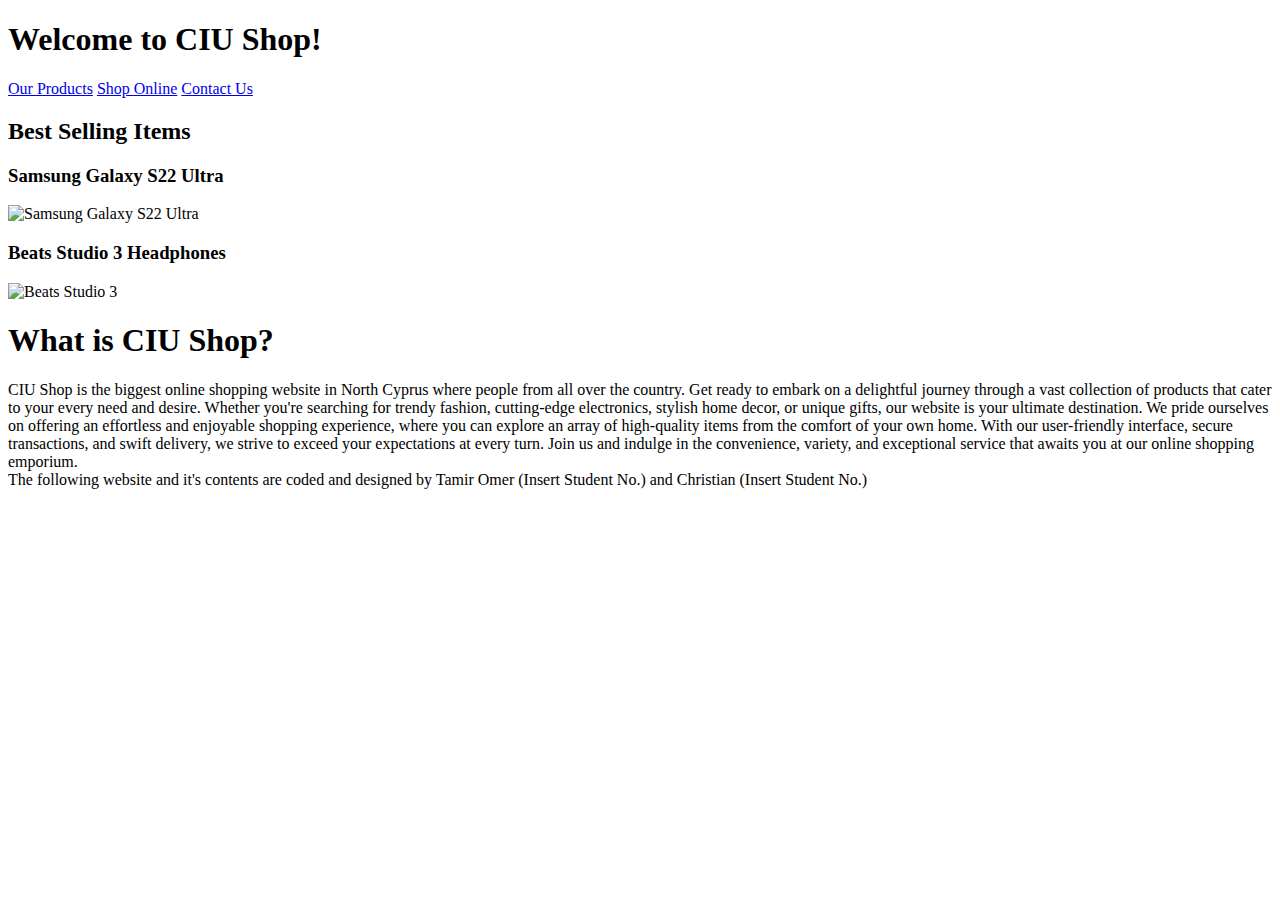
==== webpages/index.html @ de5cb2a4 "comments are now included" ====
<!DOCTYPE html>
<meta charset="UTF-8">
<meta name="viewport" content="width=device-width, initial-scale=1">

<html>

<!--Write your CSS Code here-->

<style></style>

<title>CMPE223 Website Project</title>

<link rel="stylesheet" href="C:\Programming Folder\CMPE223 Website Project\stylesheets\index_css.css">

<div class="header">
    <h1>Welcome to CIU Shop!</h1>
</div>

<div class="navbar">

    <a href="products.html">Our Products</a>
    <a href="shop.html">Shop Online</a>
    <a href="contact.html">Contact Us</a>

</div>

<div class="row">
<div class="sidebar">

    <h2>Best Selling Items</h2>

    <h3>Samsung Galaxy S22 Ultra</h3>
    <img src="C:\Programming Folder\CMPE223 Website Project\media\SamsungS22.jpg" alt="Samsung Galaxy S22 Ultra">

    <h3>Beats Studio 3 Headphones</h3>
    <img src="C:\Programming Folder\CMPE223 Website Project\media\Beats.jpg" alt="Beats Studio 3">
</div>

<div class="body">

    <h1>What is CIU Shop?</h1>

    <p1>
         CIU Shop is the biggest online shopping website in North Cyprus where people from all over the country.
         Get ready to embark on a delightful journey through a vast collection of products that cater to your every need and desire. 
         Whether you're searching for trendy fashion, cutting-edge electronics, stylish home decor, or unique gifts, 
         our website is your ultimate destination. We pride ourselves on offering an effortless and enjoyable shopping experience,
         where you can explore an array of high-quality items from the comfort of your own home. With our user-friendly interface, 
         secure transactions, and swift delivery, we strive to exceed your expectations at every turn. 
         Join us and indulge in the convenience, variety, and exceptional service that awaits you at our online shopping emporium.
    </p1>


</div>

<div class="footer">
<p1>The following website and it's contents are coded and designed by Tamir Omer (Insert Student No.) and Christian (Insert Student No.)</p1>
</div>
</html>
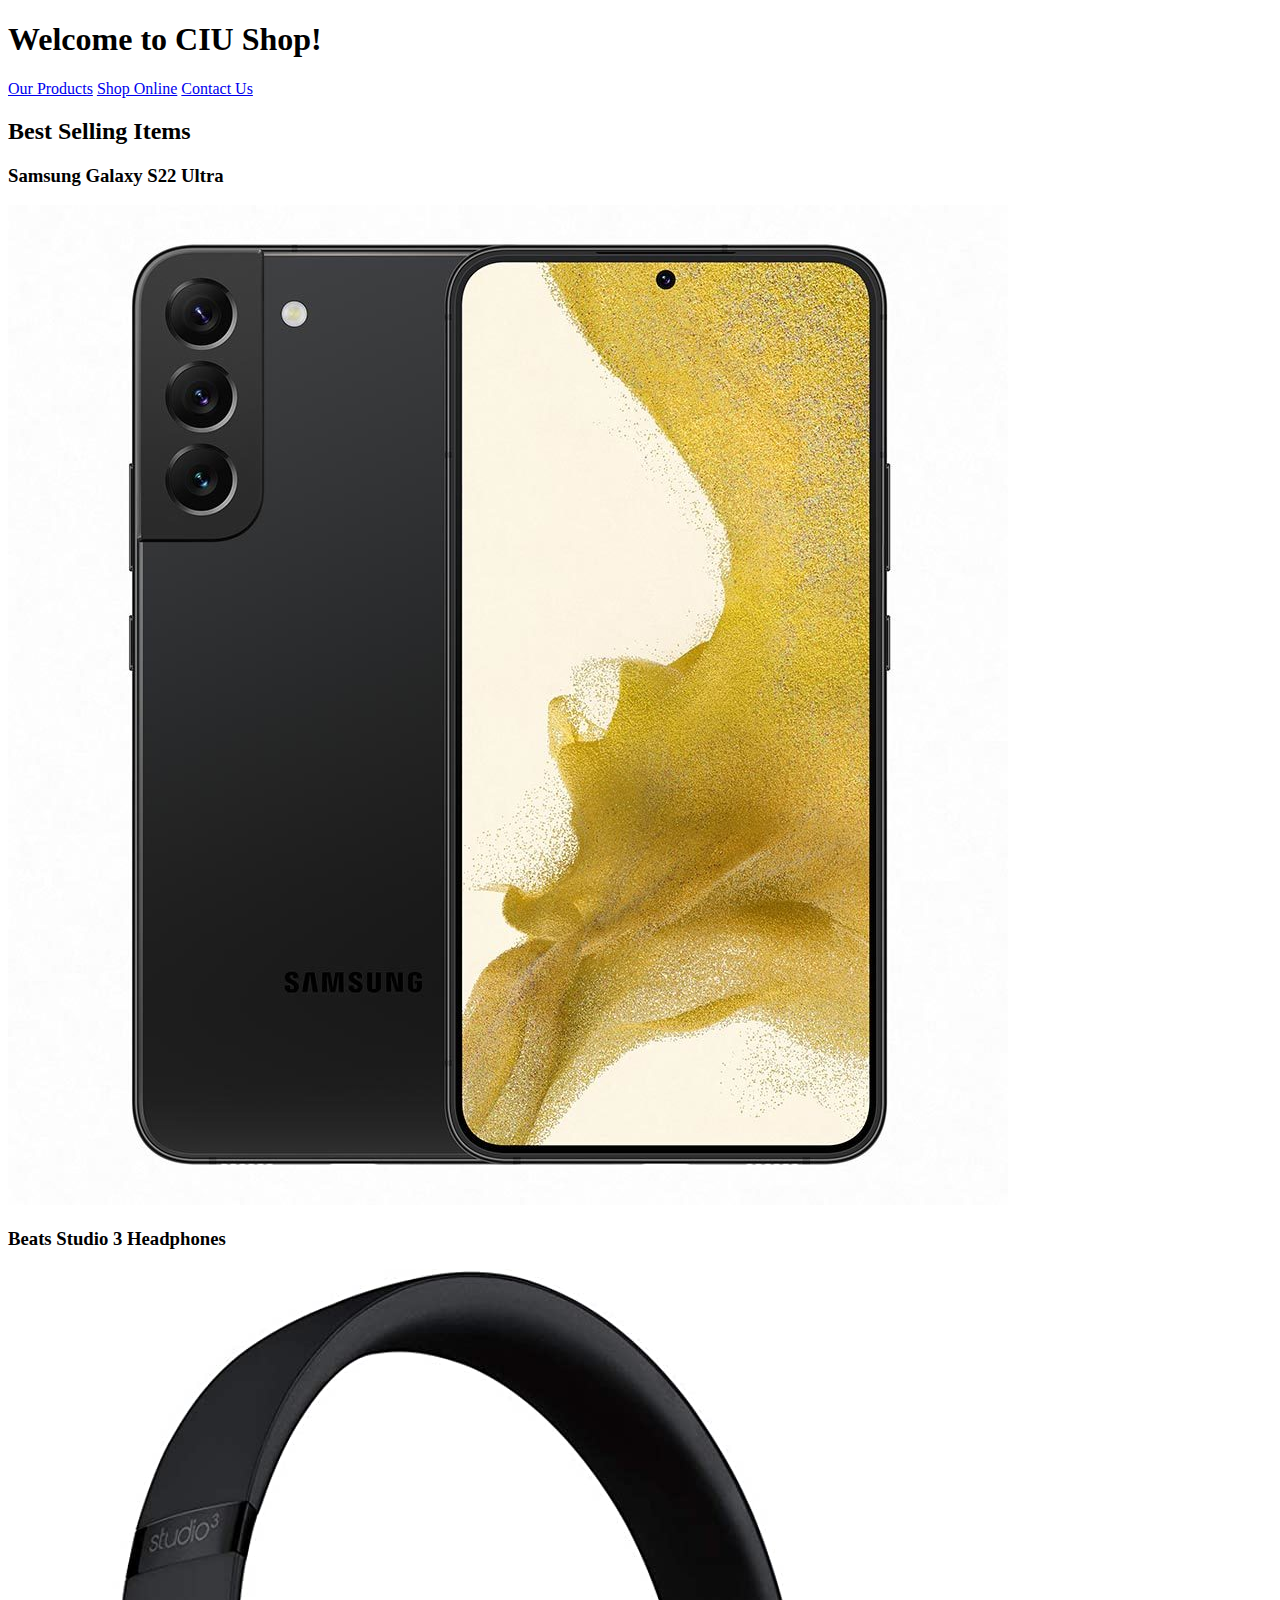
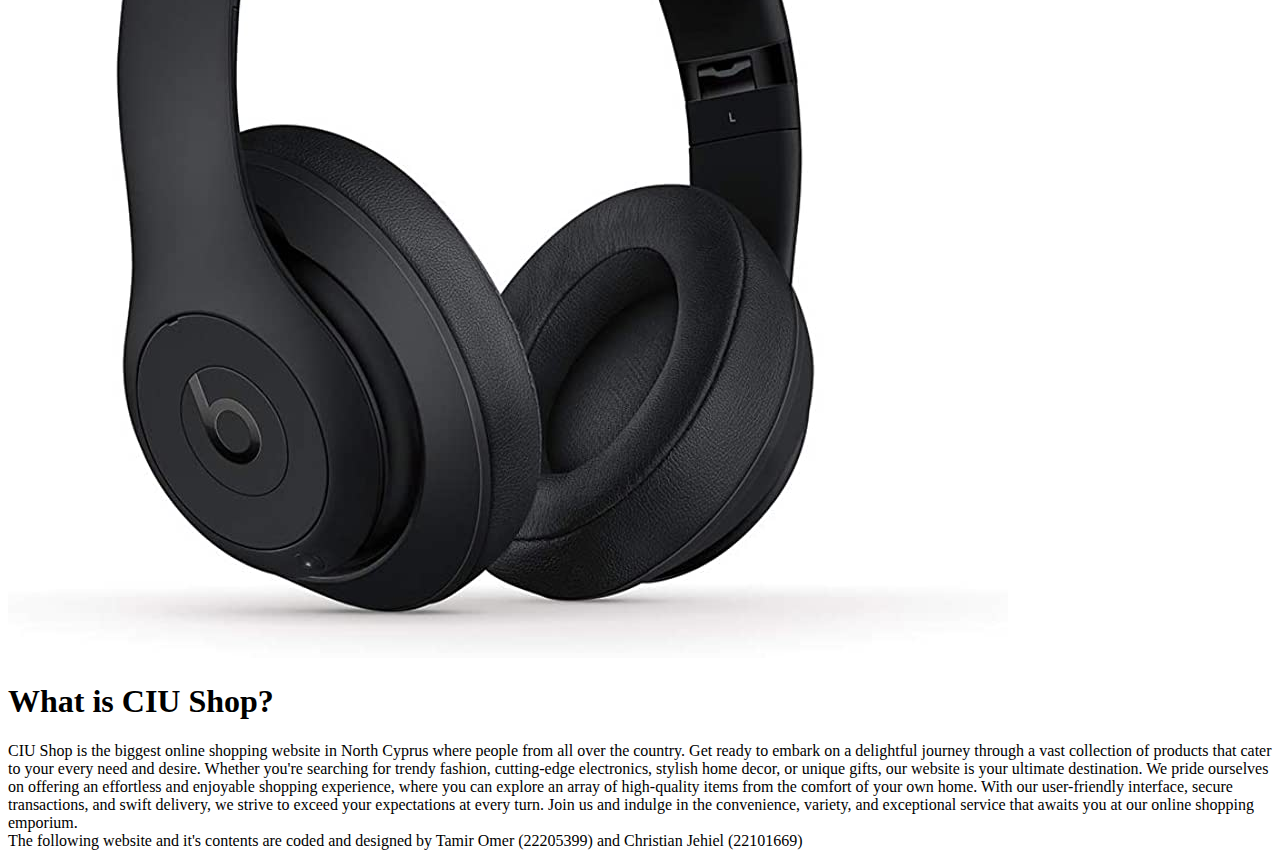
==== commit 3762f51b: "Project is finished" ====
--- a/webpages/index.html
+++ b/webpages/index.html
@@ -4,9 +4,6 @@
 
 <html>
 
-<!--Write your CSS Code here-->
-
-<style></style>
 
 <title>CMPE223 Website Project</title>
 
@@ -30,10 +27,10 @@
     <h2>Best Selling Items</h2>
 
     <h3>Samsung Galaxy S22 Ultra</h3>
-    <img src="C:\Programming Folder\CMPE223 Website Project\media\SamsungS22.jpg" alt="Samsung Galaxy S22 Ultra">
+    <img src="../media/SamsungS22.jpg" alt="Samsung Galaxy S22 Ultra">
 
     <h3>Beats Studio 3 Headphones</h3>
-    <img src="C:\Programming Folder\CMPE223 Website Project\media\Beats.jpg" alt="Beats Studio 3">
+    <img src="../media/Beats.jpg" alt="Beats Studio 3">
 </div>
 
 <div class="body">
@@ -54,6 +51,6 @@
 </div>
 
 <div class="footer">
-<p1>The following website and it's contents are coded and designed by Tamir Omer (Insert Student No.) and Christian (Insert Student No.)</p1>
+<p1>The following website and it's contents are coded and designed by Tamir Omer (22205399) and Christian Jehiel (22101669)</p1>
 </div>
 </html>